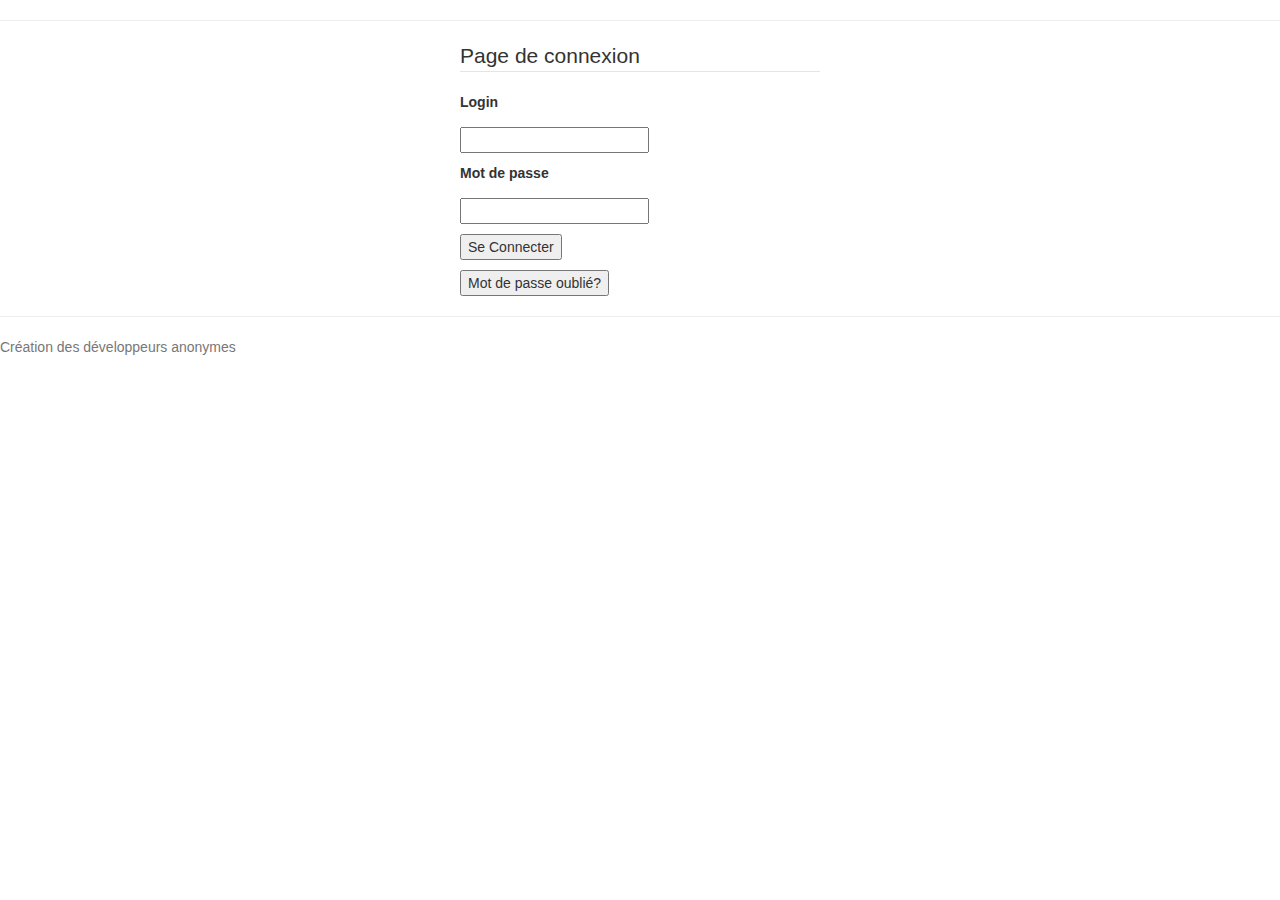
==== admin_pams/index.html @ 264ce316 "Mise en place du ConnectControler" ====
<!DOCTYPE html>
<html>
	<head>

		<link href="./css/bootstrap.css" rel="stylesheet" media="all" type="text/css"> 
		<link href="./css/bootstrap-theme.css" rel="stylesheet" media="all" type="text/css"> 
		<link href="./css/bootstrap.min.css" rel="stylesheet" media="all" type="text/css"> 
		<link href="./css/bootstrap-theme.min.css" rel="stylesheet" media="all" type="text/css">
		<script src="./js/jquery-2.1.1.min.js"></script>
		<script src="./js/bootstrap.js"></script>
		<meta http-equiv="Content-Type" content="text/html; charset=utf-8" />
		<meta http-equiv="Content-Language" content="fr" />
		<title>  Admin E&S Photographie </title>

	</head>
	<body >
		<hr/>
		<div class="container">
			<div class="row">
				<div class="col-md-4 col-md-offset-4">
	                <legend class="text">Page de connexion</legend>
	                <form action="./controller/ConnectController.php" method="POST">
	                	<p><label for="login"class="text"> Login </label></p>
		                <p><input type="text" id="login" name="login"></p>
		                <p><label for="password"class="text">Mot de passe</label></p>
		                <p><input type="password" id="password" name="password"></p>
		                <p><input type="submit" value="Se Connecter"></p>
	         	    </form>
	                <input type="submit" value="Mot de passe oublié?">
	     		</div>
	     	</div>
	    </div>
		<hr />
			<footer class="footer">

			<p class="text-muted">Création des développeurs anonymes</p>
			
		</footer>
	</body>
</html>
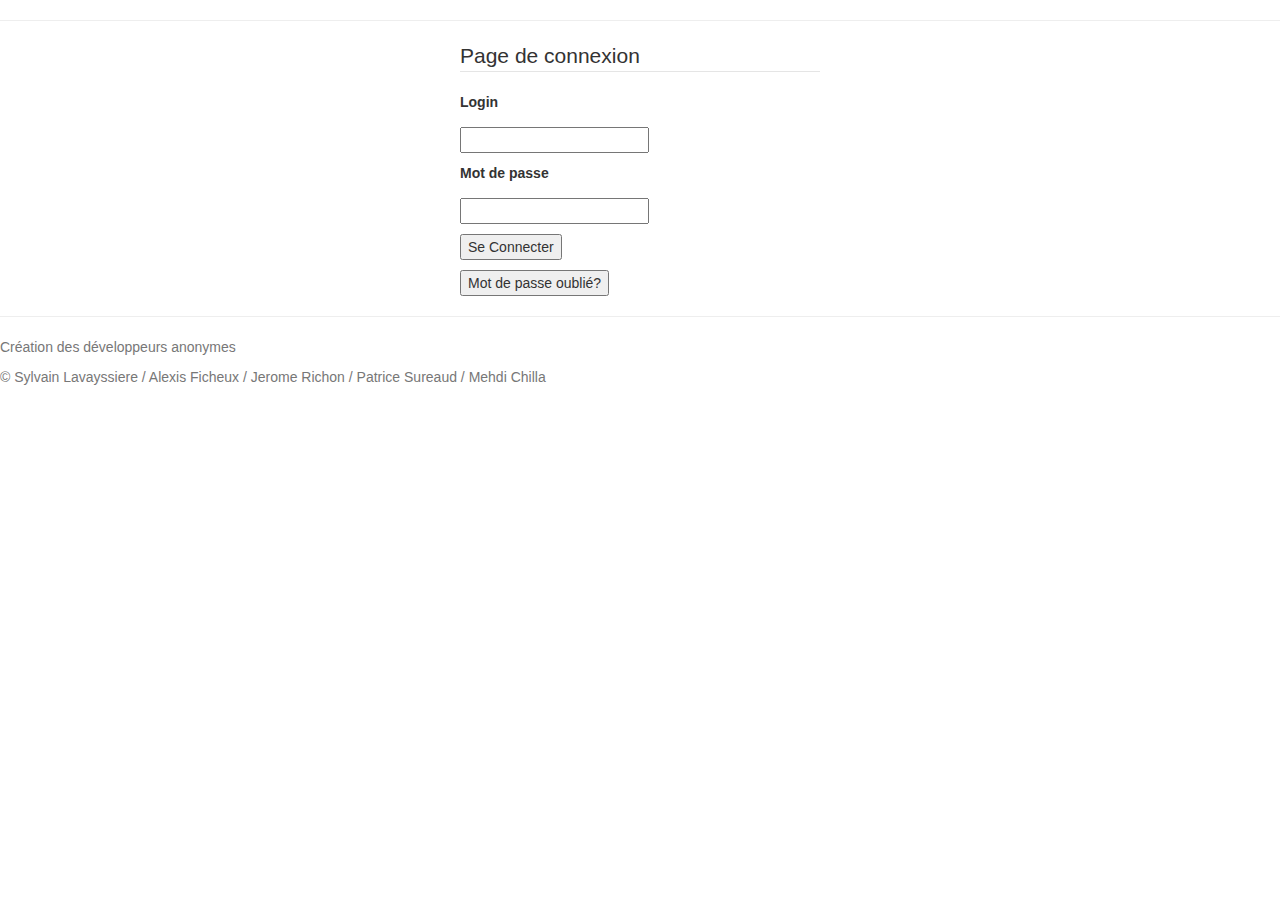
==== commit 77fcb861: "ajout copyright" ====
--- a/admin_pams/index.html
+++ b/admin_pams/index.html
@@ -19,7 +19,7 @@
 			<div class="row">
 				<div class="col-md-4 col-md-offset-4">
 	                <legend class="text">Page de connexion</legend>
-	                <form action="./controller/ConnectController.php" method="POST">
+	                <form action="indexx.php?page=1" method="POST">
 	                	<p><label for="login"class="text"> Login </label></p>
 		                <p><input type="text" id="login" name="login"></p>
 		                <p><label for="password"class="text">Mot de passe</label></p>
@@ -34,6 +34,7 @@
 			<footer class="footer">
 
 			<p class="text-muted">Création des développeurs anonymes</p>
+			<p class="text-muted">© Sylvain Lavayssiere / Alexis Ficheux / Jerome Richon / Patrice Sureaud / Mehdi Chilla</p>
 			
 		</footer>
 	</body>
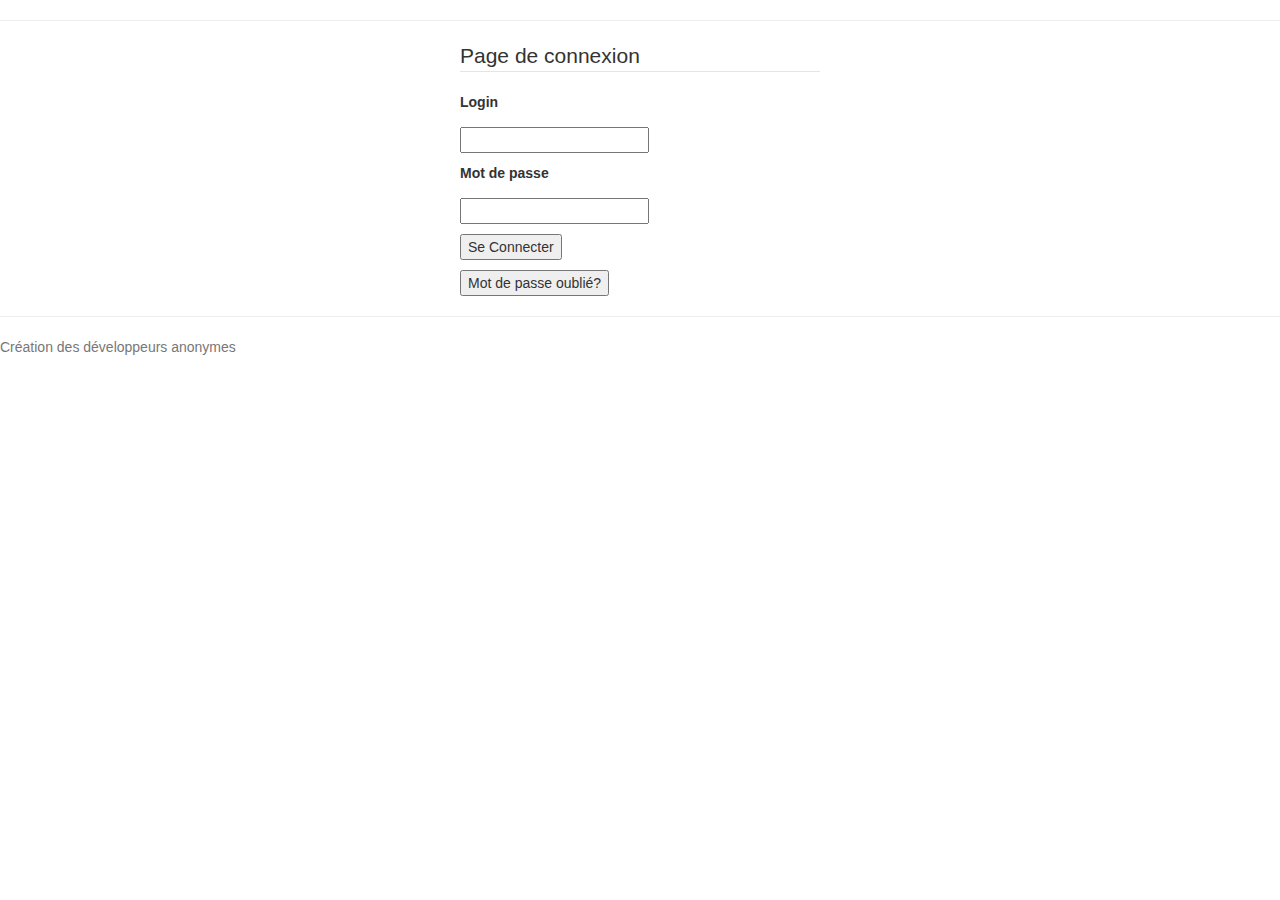
==== commit 5aa856c3: "Merge branch 'master' of https://github.com/yakasan/E-S-Photographie" ====
--- a/admin_pams/index.html
+++ b/admin_pams/index.html
@@ -34,7 +34,6 @@
 			<footer class="footer">
 
 			<p class="text-muted">Création des développeurs anonymes</p>
-			<p class="text-muted">© Sylvain Lavayssiere / Alexis Ficheux / Jerome Richon / Patrice Sureaud / Mehdi Chilla</p>
 			
 		</footer>
 	</body>
